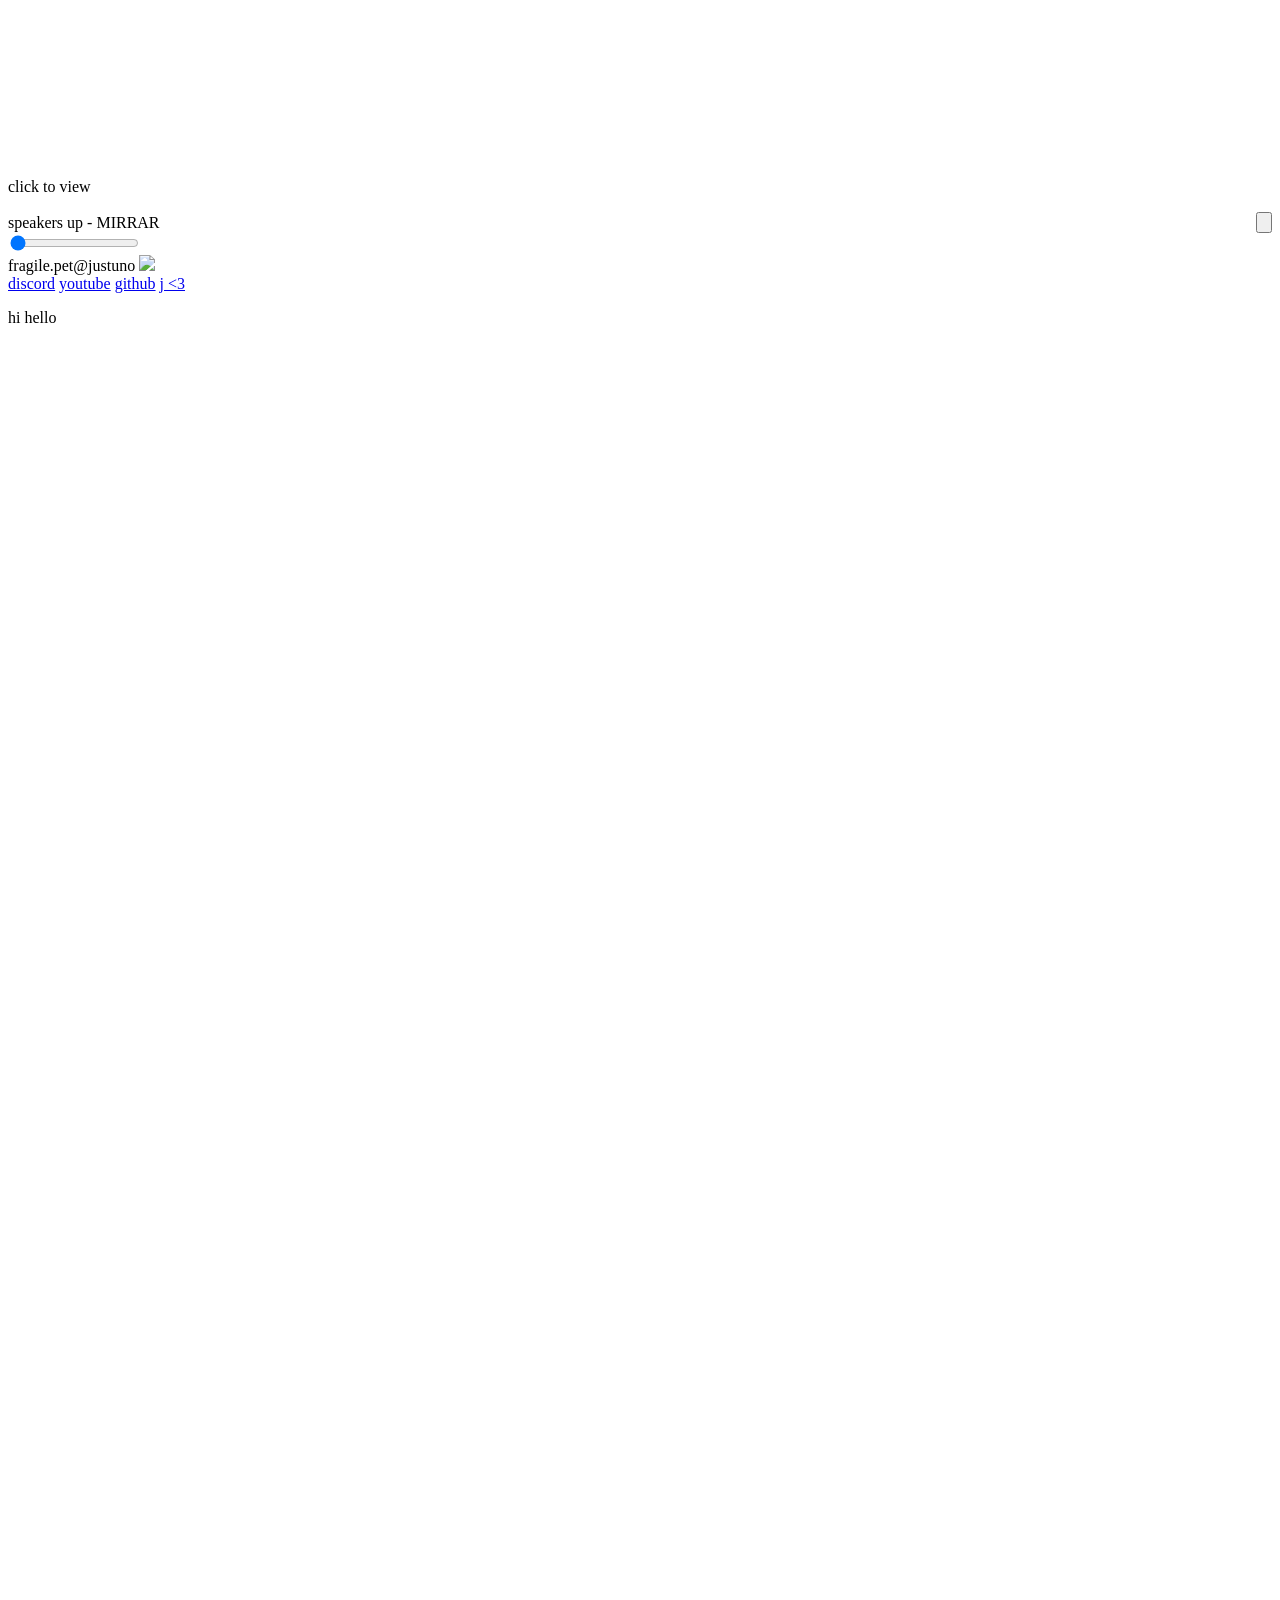
==== justuno/index.html @ 8cb5a83b "Update index.html" ====
<!DOCTYPE html>
<html lang="en">
<head>
    <meta charset="UTF-8">
    <meta name="viewport" content="width=device-width, initial-scale=1.0">
    <title>justuno</title>
    <link rel="stylesheet" href="styles.css">
    <link rel="icon" href="../favicon.png">
    <script src="script.js" defer></script>
</head>
<body>
    <video muted loop id="bgVideo" playsinline></video>
    <div class="preview-overlay" id="preview">
        <p class="preview-hint">click to view</p>
    </div>

    <div class="music-player">
        <div style="display: flex; align-items: center; justify-content: space-between;">
            <div class="player-title">speakers up - MIRRAR</div>
            <button id="playBtn" class="play-btn">
                <svg id="playIcon" viewBox="0 0 24 24"><path d="M8 5v14l11-7z"/></svg>
                <svg id="pauseIcon" viewBox="0 0 24 24" style="display: none;"><path d="M6 19h4V5H6v14zm8-14v14h4V5h-4z"/></svg>
            </button>
        </div>
        <div class="player-controls">
            <div class="progress-container">
                <div class="progress-bar" id="progressBar"></div>
                <input type="range" class="progress-slider" id="progressSlider" value="0" min="0" max="100">
            </div>
        </div>
        <audio id="audioPlayer" src="song.mp3" loop></audio>
    </div>

    <main class="card">
        <header class="card-header">
            <span>fragile.pet<span class="subpage-tag">@justuno</span></span>
            <a href="https://atmosphere.wtf" target="_blank" class="avatar-link">
                <img src="../atmos.png" class="avatar-right">
            </a>
        </header>
        <div class="card-inner">
            <section class="link-block">
                <a href="https://discord.com/invite/cuKuG9X6Ds" class="link-item" target="_blank" rel="noopener noreferrer">discord</a>
                <a href="https://www.youtube.com/@shvapesweplua13" class="link-item" target="_blank" rel="noopener noreferrer">youtube</a>
                <a href="https://github.com/iluvpawjobs" class="link-item" target="_blank" rel="noopener noreferrer">github</a>
                <a href="https://pawjobs.me/apollo/" class="link-item" target="_blank" rel="noopener noreferrer">j <3</a>
            </section>
            <section class="content-block">
                <p class="caption">hi hello</p>
            </section>
        </div>
    </main>

    <div class="cursor-dot" id="cursorDot">
        <svg viewBox="0 0 24 24" fill="white" xmlns="http://www.w3.org/2000/svg">
            <path d="M12 2 L13.5 10.5 L22 12 L13.5 13.5 L12 22 L10.5 13.5 L2 12 L10.5 10.5 Z" />
        </svg>
    </div>
</body>
</html>
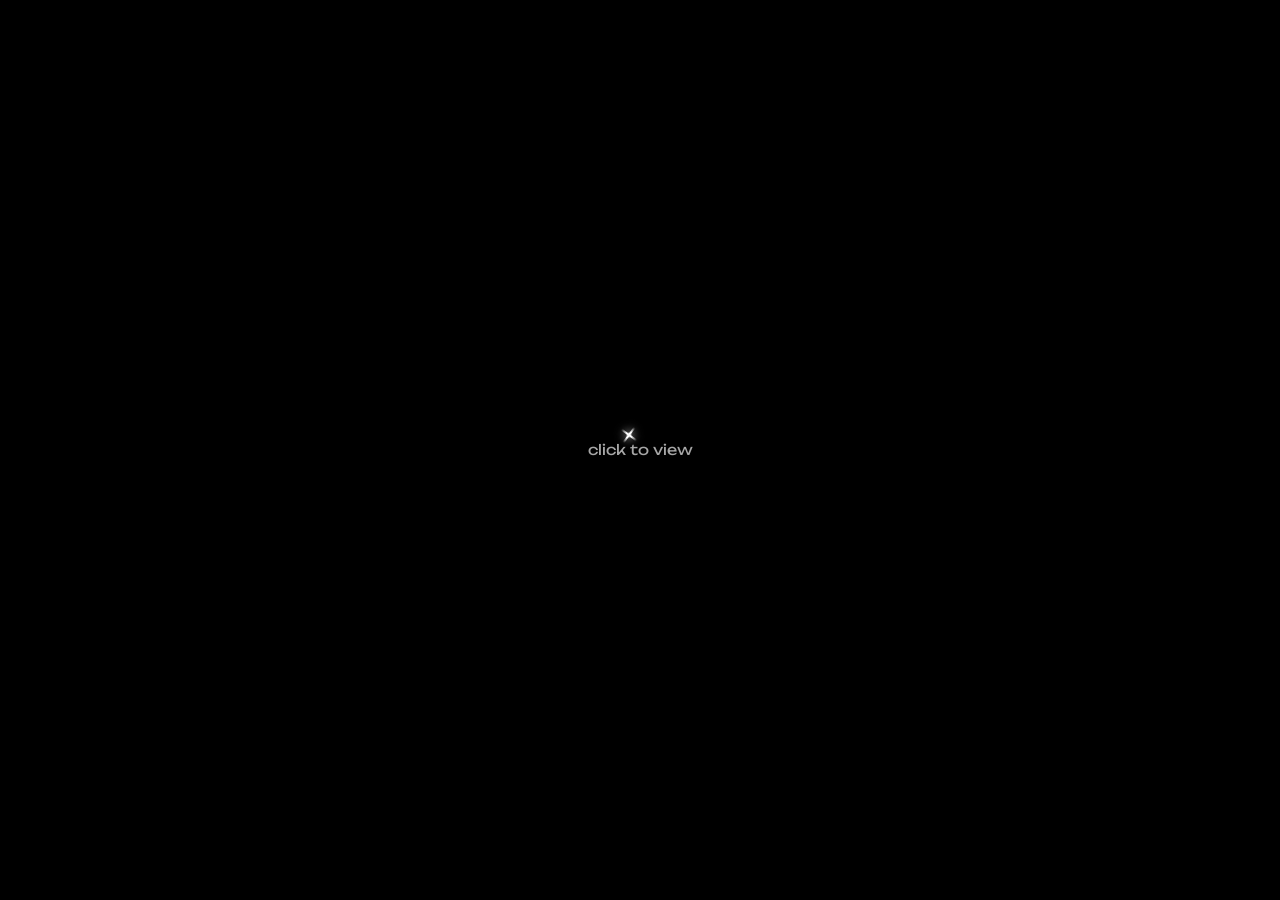
==== commit 06176e73: "refactor: clean up all code across the site" ====
--- a/justuno/index.html
+++ b/justuno/index.html
@@ -1,60 +1,59 @@
-<!DOCTYPE html>
-<html lang="en">
-<head>
-    <meta charset="UTF-8">
-    <meta name="viewport" content="width=device-width, initial-scale=1.0">
-    <title>justuno</title>
-    <link rel="stylesheet" href="styles.css">
-    <link rel="icon" href="../favicon.png">
-    <script src="script.js" defer></script>
-</head>
-<body>
-    <video muted loop id="bgVideo" playsinline></video>
-    <div class="preview-overlay" id="preview">
-        <p class="preview-hint">click to view</p>
-    </div>
-
-    <div class="music-player">
-        <div style="display: flex; align-items: center; justify-content: space-between;">
-            <div class="player-title">speakers up - MIRRAR</div>
-            <button id="playBtn" class="play-btn">
-                <svg id="playIcon" viewBox="0 0 24 24"><path d="M8 5v14l11-7z"/></svg>
-                <svg id="pauseIcon" viewBox="0 0 24 24" style="display: none;"><path d="M6 19h4V5H6v14zm8-14v14h4V5h-4z"/></svg>
-            </button>
-        </div>
-        <div class="player-controls">
-            <div class="progress-container">
-                <div class="progress-bar" id="progressBar"></div>
-                <input type="range" class="progress-slider" id="progressSlider" value="0" min="0" max="100">
-            </div>
-        </div>
-        <audio id="audioPlayer" src="song.mp3" loop></audio>
-    </div>
-
-    <main class="card">
-        <header class="card-header">
-            <span>fragile.pet<span class="subpage-tag">@justuno</span></span>
-            <a href="https://atmosphere.wtf" target="_blank" class="avatar-link">
-                <img src="../atmos.png" class="avatar-right">
-            </a>
-        </header>
-        <div class="card-inner">
-            <section class="link-block">
-                <a href="https://discord.com/invite/cuKuG9X6Ds" class="link-item" target="_blank" rel="noopener noreferrer">discord</a>
-                <a href="https://www.youtube.com/@shvapesweplua13" class="link-item" target="_blank" rel="noopener noreferrer">youtube</a>
-                <a href="https://github.com/iluvpawjobs" class="link-item" target="_blank" rel="noopener noreferrer">github</a>
-                <a href="https://pawjobs.me/apollo/" class="link-item" target="_blank" rel="noopener noreferrer">j <3</a>
-            </section>
-            <section class="content-block">
-                <p class="caption">hi hello</p>
-            </section>
-        </div>
-    </main>
-
-    <div class="cursor-dot" id="cursorDot">
-        <svg viewBox="0 0 24 24" fill="white" xmlns="http://www.w3.org/2000/svg">
-            <path d="M12 2 L13.5 10.5 L22 12 L13.5 13.5 L12 22 L10.5 13.5 L2 12 L10.5 10.5 Z" />
-        </svg>
-    </div>
-</body>
-</html>
+<!DOCTYPE html>
+<html lang="en">
+<head>
+    <meta charset="UTF-8">
+    <meta name="viewport" content="width=device-width, initial-scale=1.0">
+    <title>justuno</title>
+    <link rel="stylesheet" href="styles.css">
+    <link rel="icon" href="../favicon.png">
+    <script src="shared.js" defer></script>
+    <script src="script.js" defer></script>
+</head>
+<body>
+    <video muted loop id="bgVideo" playsinline></video>
+    <div class="preview-overlay" id="preview">
+        <p class="preview-hint">click to view</p>
+    </div>
+
+    <div class="music-player">
+        <div class="player-header">
+            <div class="player-title">speakers up - MIRRAR</div>
+            <button id="playBtn" class="play-btn">
+                <svg id="playIcon" viewBox="0 0 24 24"><path d="M8 5v14l11-7z"/></svg>
+                <svg id="pauseIcon" viewBox="0 0 24 24" style="display: none;"><path d="M6 19h4V5H6v14zm8-14v14h4V5h-4z"/></svg>
+            </button>
+        </div>
+        <div class="progress-container">
+            <div class="progress-bar" id="progressBar"></div>
+            <input type="range" class="progress-slider" id="progressSlider" value="0" min="0" max="100">
+        </div>
+        <audio id="audioPlayer" src="song.mp3" loop></audio>
+    </div>
+
+    <main class="card">
+        <header class="card-header">
+            <span>fragile.pet<span class="subpage-tag">@justuno</span></span>
+            <a href="https://atmosphere.wtf" target="_blank" class="avatar-link">
+                <img src="../atmos.png" class="avatar" alt="atmosphere">
+            </a>
+        </header>
+        <div class="card-inner">
+            <section class="link-block">
+                <a href="https://discord.com/invite/cuKuG9X6Ds" class="link-item" target="_blank" rel="noopener noreferrer">discord</a>
+                <a href="https://www.youtube.com/@shvapesweplua13" class="link-item" target="_blank" rel="noopener noreferrer">youtube</a>
+                <a href="https://github.com/iluvpawjobs" class="link-item" target="_blank" rel="noopener noreferrer">github</a>
+                <a href="https://pawjobs.me/apollo/" class="link-item" target="_blank" rel="noopener noreferrer">j <3</a>
+            </section>
+            <section class="content-block">
+                <p class="caption">hi hello</p>
+            </section>
+        </div>
+    </main>
+
+    <div class="cursor-dot" id="cursorDot">
+        <svg viewBox="0 0 24 24" fill="white" xmlns="http://www.w3.org/2000/svg">
+            <path d="M12 2 L13.5 10.5 L22 12 L13.5 13.5 L12 22 L10.5 13.5 L2 12 L10.5 10.5 Z" />
+        </svg>
+    </div>
+</body>
+</html>
--- a/justuno/styles.css
+++ b/justuno/styles.css
@@ -0,0 +1,289 @@
+@import url('https://fonts.googleapis.com/css2?family=Unbounded:wght@400;500;600;700&display=swap');
+
+* {
+    box-sizing: border-box;
+    font-family: 'Unbounded', 'Segoe UI', Tahoma, Geneva, Verdana, sans-serif;
+    cursor: none !important;
+}
+
+body {
+    margin: 0;
+    min-height: 100vh;
+    background: #020202;
+    color: #ededed;
+    display: flex;
+    flex-direction: column;
+    align-items: center;
+    justify-content: center;
+    padding: 20px;
+    gap: 12px;
+    position: relative;
+}
+
+body::before {
+    content: '';
+    position: fixed;
+    inset: 0;
+    background: rgba(0, 0, 0, 0.5);
+    z-index: 0;
+    pointer-events: none;
+}
+
+#bgVideo {
+    position: fixed;
+    inset: 0;
+    width: 100%;
+    height: 100%;
+    object-fit: cover;
+    filter: blur(3px);
+    transform: scale(1.02);
+    z-index: -1;
+}
+
+.preview-overlay {
+    position: fixed;
+    inset: 0;
+    background: #000;
+    display: flex;
+    align-items: center;
+    justify-content: center;
+    z-index: 9999;
+    cursor: pointer;
+    opacity: 1;
+    visibility: visible;
+    transition: opacity 0.5s ease, visibility 0.5s ease;
+}
+
+.preview-overlay.hidden {
+    opacity: 0;
+    visibility: hidden;
+}
+
+.preview-hint {
+    margin: 0;
+    font-size: 0.9rem;
+    opacity: 0.7;
+    animation: pulse 1.5s infinite;
+}
+
+@keyframes pulse {
+    0%, 100% { opacity: 0.7; }
+    50% { opacity: 0.3; }
+}
+
+.cursor-dot {
+    position: fixed;
+    pointer-events: none;
+    z-index: 9999;
+    transform: translate(-50%, -50%);
+}
+
+.cursor-dot svg {
+    width: 22px;
+    height: 22px;
+    filter: drop-shadow(0 0 4px rgba(255,255,255,0.8));
+    transition: transform 0.15s ease;
+}
+
+.cursor-dot.clicking svg {
+    transform: scale(0.7) rotate(45deg);
+}
+
+.cursor-trail {
+    position: fixed;
+    pointer-events: none;
+    z-index: 9997;
+    width: 6px;
+    height: 6px;
+    border-radius: 50%;
+    background: rgba(255,255,255,0.4);
+    transform: translate(-50%, -50%);
+    opacity: 0;
+    transition: width 0.2s, height 0.2s, opacity 0.2s;
+}
+
+.music-player {
+    position: relative;
+    z-index: 1;
+    width: min(92vw, 660px);
+    border: 1px solid #2f2f2f;
+    background: rgba(16, 16, 16, 0.9);
+    padding: 18px;
+    display: flex;
+    flex-direction: column;
+    gap: 12px;
+    overflow: hidden;
+}
+
+.music-player::before {
+    content: '';
+    position: absolute;
+    inset: 0;
+    background: rgba(0, 0, 0, 0.6);
+    z-index: 0;
+}
+
+.music-player > * {
+    position: relative;
+    z-index: 1;
+}
+
+.player-header {
+    display: flex;
+    align-items: center;
+    justify-content: space-between;
+}
+
+.player-title {
+    color: #f5f5f5;
+    font-size: 0.9rem;
+}
+
+.progress-container {
+    flex: 1;
+    position: relative;
+    height: 4px;
+    background: #1a1a1a;
+    border: 1px solid #383838;
+    cursor: pointer;
+}
+
+.progress-bar {
+    height: 100%;
+    background: #5f5f5f;
+    width: 0%;
+    transition: width 0.1s linear;
+}
+
+.progress-slider {
+    position: absolute;
+    inset: 0;
+    width: 100%;
+    cursor: pointer;
+    opacity: 0;
+    z-index: 5;
+}
+
+.play-btn {
+    background: none;
+    border: none;
+    color: #f5f5f5;
+    padding: 0;
+    cursor: pointer;
+    display: flex;
+    align-items: center;
+    transition: 0.2s ease;
+}
+
+.play-btn:hover {
+    transform: scale(1.15);
+}
+
+.play-btn svg {
+    width: 16px;
+    height: 16px;
+    fill: currentColor;
+}
+
+.card {
+    position: relative;
+    z-index: 1;
+    width: min(92vw, 660px);
+    border: 1px solid #2f2f2f;
+    padding: 18px;
+    background: #0d0d0d;
+    overflow: hidden;
+}
+
+.card::before {
+    content: '';
+    position: absolute;
+    inset: 0;
+    background: rgba(0, 0, 0, 0.35);
+    z-index: 0;
+}
+
+.card > * {
+    position: relative;
+    z-index: 1;
+}
+
+.card-header {
+    font-size: 1.3rem;
+    color: #fff;
+    margin-bottom: 14px;
+    padding: 8px 10px;
+    border: 1px solid #333;
+    background: rgba(15, 15, 15, 0.8);
+    display: flex;
+    align-items: center;
+    justify-content: space-between;
+}
+
+.subpage-tag {
+    color: #666;
+    margin-left: 4px;
+    font-weight: 400;
+}
+
+.avatar-link {
+    display: flex;
+    align-items: center;
+}
+
+.avatar {
+    width: 16px;
+    height: 16px;
+    object-fit: cover;
+    border-radius: 4px;
+    opacity: 0.8;
+    transition: 0.2s ease;
+}
+
+.avatar:hover {
+    opacity: 1;
+    transform: scale(1.15);
+}
+
+.card-inner {
+    display: grid;
+    grid-template-columns: 1fr 1fr;
+    gap: 14px;
+    align-items: stretch;
+}
+
+.link-block {
+    display: grid;
+    gap: 10px;
+}
+
+.link-item {
+    display: block;
+    color: #f5f5f5;
+    text-decoration: none;
+    padding: 10px 12px;
+    border: 1px solid #383838;
+    background: rgba(16, 16, 16, 0.9);
+    transition: all 0.15s ease;
+    font-size: 0.95rem;
+}
+
+.link-item:hover {
+    border-color: #5f5f5f;
+    background: rgba(26, 26, 26, 0.95);
+    transform: translateY(-2px);
+}
+
+.content-block {
+    border: 1px solid #2f2f2f;
+    padding: 12px;
+    min-height: 160px;
+    background: rgba(15, 15, 15, 0.85);
+    color: #d3d3d3;
+    line-height: 1.45;
+}
+
+.caption {
+    margin: 0;
+    font-size: 0.92rem;
+}
